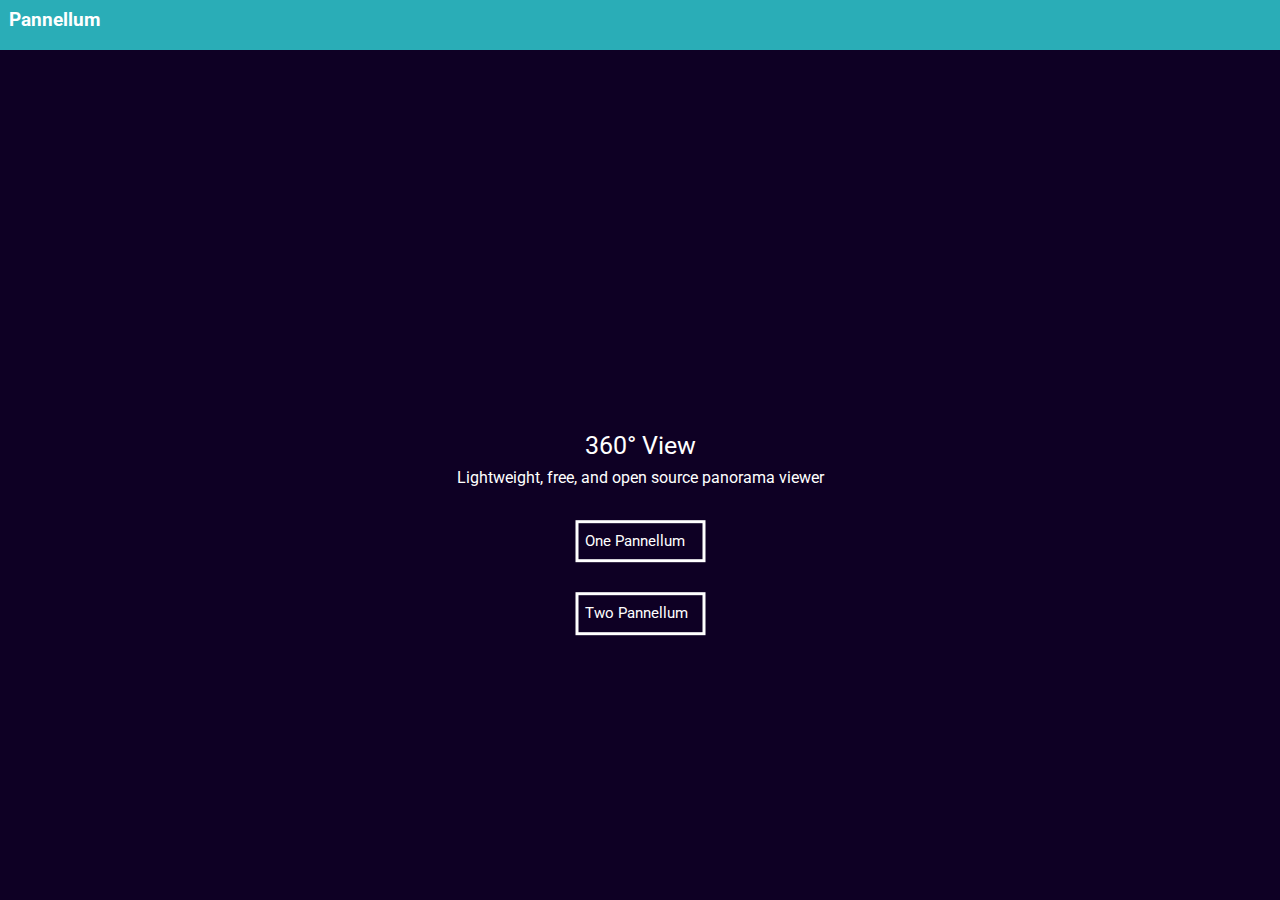
==== index.html @ c250b302 "PArte1" ====
<!DOCTYPE html>
<html lang="en">
<head>
    <meta charset="UTF-8">
    <meta name="viewport" content="width=device-width, initial-scale=1.0">
    <meta http-equiv="X-UA-Compatible" content="ie=edge">
    <link rel="shortcut icon" href="360.ico">
    <link rel="stylesheet" href="css/main.css">

    <script src="js/main.js"></script>
    <title>Pannellum</title>
</head>


<body>
    <header>
        <div class="contenedor">
            <h3>Pannellum</h3>        
            
        </div>
    </header>
    <main>
        <section id="banner">
            <div class="contenedor">
               <p class="text">  360° View  </p>
               <p>Lightweight, free, and open source panorama viewer</p>
               
               <a  href="./src/pannellum1.html" >One Pannellum</a>
               <a  href="./src/pannellum2.html" >Two Pannellum</a>
            </div>
        </section>
       
       
    </main>
</body>
</html>
---- css/main.css ----
@import url('https://fonts.googleapis.com/css?family=Roboto');
@import url("menu.css");
@import url("banner.css");

*{

    margin: 0;
    padding: 0;
    box-sizing: border-box;
}
body{
    
    line-height: 1.4em;
    font-family: 'Roboto', sans-serif;
   
    
   
}
header{
    width: 100%;
    height: 50px;
    background: rgb(42, 173, 183);
    color: #fff;

    position: fixed;
    top: 0;
    left: 0;
    z-index: 100;
    
}

html {
    width: 100%;
    height: 100%;
    display: flex;
    justify-content: center;
    align-items: center;
    background-color:   rgb(14,0,36) ;
    
    
  }

h3{
    padding-left: 10%;
    padding-top: 10%;
}
header .contenedor{
    display: table;
}
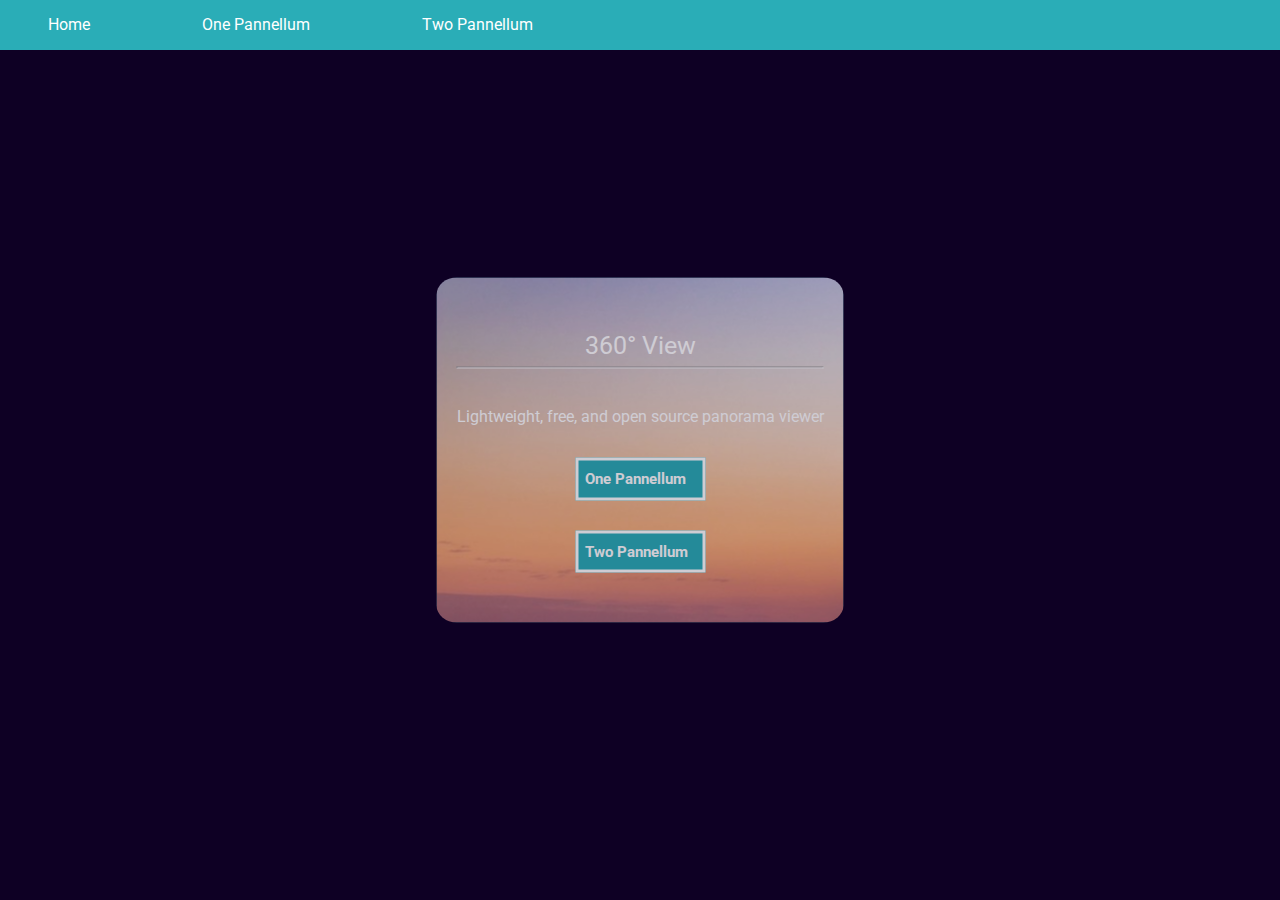
==== commit abdc29d3: "Avance 1" ====
--- a/index.html
+++ b/index.html
@@ -14,8 +14,17 @@
 
 <body>
     <header>
-        <div class="contenedor">
-            <h3>Pannellum</h3>        
+         
+        <div class="nav-menu">
+            <input type="checkbox" id="check">    
+            <label for="check" class="checkbtn">
+                <i class="menu-icon"><img src="./img/menu.png" alt=""></i>
+            </label>
+            <ul>
+                <li><a href="index.html">Home</a></li>
+                <li><a href="./src/pannellum1.html">One Pannellum</a></li>
+                <li><a href="./src/pennellum2.html">Two Pannellum</a></li>
+            </ul>      
             
         </div>
     </header>
@@ -23,10 +32,10 @@
         <section id="banner">
             <div class="contenedor">
                <p class="text">  360° View  </p>
+               <hr>
                <p>Lightweight, free, and open source panorama viewer</p>
-               
                <a  href="./src/pannellum1.html" >One Pannellum</a>
-               <a  href="./src/pannellum2.html" >Two Pannellum</a>
+               <a  href="./src/pennellum2.html" >Two Pannellum</a>
             </div>
         </section>
        
--- a/css/main.css
+++ b/css/main.css
@@ -7,27 +7,17 @@
     margin: 0;
     padding: 0;
     box-sizing: border-box;
+   
 }
 body{
     
     line-height: 1.4em;
     font-family: 'Roboto', sans-serif;
    
-    
+
    
 }
-header{
-    width: 100%;
-    height: 50px;
-    background: rgb(42, 173, 183);
-    color: #fff;
 
-    position: fixed;
-    top: 0;
-    left: 0;
-    z-index: 100;
-    
-}
 
 html {
     width: 100%;
@@ -35,17 +25,108 @@
     display: flex;
     justify-content: center;
     align-items: center;
-    background-color:   rgb(14,0,36) ;
-    
-    
+    background-color:   rgb(14,0,36);  
+      
   }
 
 h3{
     padding-left: 10%;
     padding-top: 10%;
 }
-header .contenedor{
-    display: table;
+
+
+
+/*Menu*/
+
+header{
+    width: 100%;
+    height: 50px;
+    background: rgb(42, 173, 183);
+    color: #fff;
+    position: fixed;
+    top: 0;
+    left: 0;
+    z-index: 100;
+    display: flex;
+    justify-content: space-between;
+    align-items: center;
+        
+}
+
+header .nav-menu ul{
+    display: flex;
+    align-items: center;
+    list-style: none;
+}
+
+header .nav-menu li{
+    margin-right: 1rem;
+    text-decoration: none;
+    padding: 3rem;
+    background: none;
+}
+
+header .nav-menu a{
+    color: #fff;
+    text-decoration: none;
 }
 
 
+header .menu-icon img{
+    width: 30px;
+    height: 30px;
+    border-radius: 2px;
+}
+header .menu-icon, #check{
+    display: none;
+}
+
+
+/*
+header .contenedor{
+    display: table;
+}*/
+
+@media (max-width:768px){
+    header .checkbtn{
+        display: block;
+    }
+    header .menu-icon{
+        display: block;
+        position: fixed;
+        top: 20px;
+        right: 20px;
+        cursor: pointer;
+    }
+    header .nav-menu ul{
+        display: block;
+        position: fixed;
+        top:50px;
+        left:-100%;
+        background: rgb(14,0,36);
+        width: 100%;
+        height: 100vh;
+        right: 0;
+    }
+    header .nav-menu ul li{
+        padding: 2rem;
+        display: flex;
+        justify-content: center;
+        margin: 0;
+    }
+    header .nav-menu ul li:last-child{
+        background: none;
+        padding: 1rem;
+    }
+    header #check:checked ~ ul{
+        left: 0;
+        transition: all .25s;
+    }
+}
+
+
+
+
+
+
+
